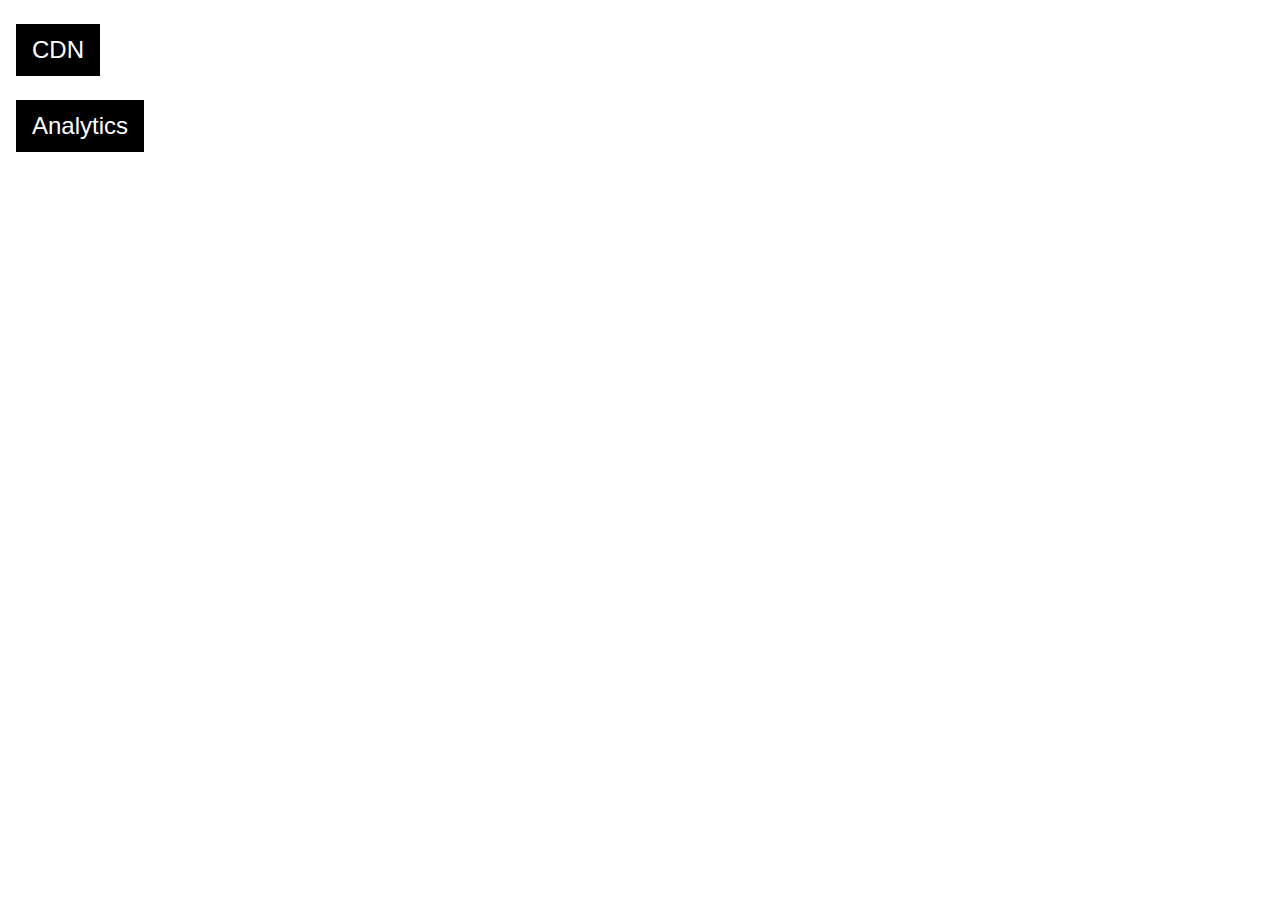
==== index.html @ fb780f76 "Update index.html" ====
<!DOCTYPE html>
<html>
<title>CDN</title>
<meta charset="UTF-8">
<meta name="viewport" content="width=device-width, initial-scale=1">
<link rel="stylesheet" href="css/z.css">
<script src="js/z.js"></script>
<!--<link rel="stylesheet" href="https://fonts.googleapis.com/css?family=Raleway">-->
<style>
body,h1,h5 {font-family: "Raleway", sans-serif}
body, html {height: 100%}
.bgimg {
  background-image: url('https://cdn.zarat.ml/images/large/1.jpg');
  min-height: 100%;
  background-position: center;
  background-size: cover;
}
</style>
<body>

<div class="bgimg z-display-container z-text-white">
  <div class="z-display-middle z-jumbo">
    <h1>CDN</h1>
    <h4>Content Delivery & API</h4>
  </div>
  <div class="z-display-topleft z-container z-xlarge">
    <p><button onclick="$('#cdn')[0].style.display = 'block'" class="z-button z-black">CDN</button></p>
    <p><button onclick="$('#analytics')[0].style.display = 'block'" class="z-button z-black">Analytics</button></p>
    <!-- <p><button onclick="$('#api')[0].style.display = 'block'" class="z-button z-black">API</button></p> -->
  </div>
  <div class="z-display-bottomleft z-container">
    <!-- 
    <p class="z-xlarge">monday - friday 10-23 | saturday 14-02</p>
    <p class="z-large">1020, Vienna</p>
    -->
    <p>powered by <a href="https://zarat.github.io" target="_blank">Manuel Zarat</a></p>
  </div>
</div>

<!-- CDN Modal -->
<div id="cdn" class="z-modal">
  <div class="z-modal-content z-animate-zoom">
    <div class="z-container z-black z-display-container">
      <span onclick="$('#cdn')[0].style.display = 'none'" class="z-button z-display-topright z-large">x</span>
      <h1>CSS & JAVASCRIPT</h1>
    </div>
    <div class="z-container">
      <p>When i create templates i usually use this stylesheet</p>
      <div class="z-code notranslate htmlHigh">
&lt;link rel="stylesheet" type="text/css" href="https://cdn.zarat.ml/css/z.css"&gt;
      </div>
      <p>and this javascript library.</p>
      <div class="z-code notranslate htmlHigh">
&lt;script type="text/javascript" src="https://cdn.zarat.ml/js/z.js"&gt;&lt;/script&gt;
      </div>
      <p><a target="_blank" href="examples.html">Cheatsheet</a>.</p>
    </div>
  </div>
</div>

<!-- API Modal -->
<div id="api" class="z-modal">
  <div class="z-modal-content z-animate-zoom">
    <div class="z-container z-black">
      <span onclick="$('#api')[0].style.display = 'none'" class="z-button z-display-topright z-large">x</span>
      <h1>API</h1>
    </div>
    <div class="z-container">
      <form action="/action_page.php" target="_blank">
        <h4>Coming soon</h4>
      </form>
    </div>
  </div>
</div>
  
<!-- Analytics Modal -->
<div id="analytics" class="z-modal">
  <div class="z-modal-content z-animate-zoom">
    <div class="z-container z-black">
      <span onclick="$('#analytics')[0].style.display = 'none'" class="z-button z-display-topright z-large">x</span>
      <h1>Web Analytics</h1>
    </div>
    <div class="z-container">
      <form action="/action_page.php" target="_blank">
        <h4>Websiteanalyse nach DSGVO!</h4>
    <h6 id="timer1">Noch  
        <span id="timer-days"></span>
        <span id="timer-hours"></span>
        <span id="timer-mins"></span>
        <span id="timer-secs"></span>
      BETA Account <a href='https://zarat-analytics.lima-city.at/'>registrieren und testen</a>.
    </h6>
                            
<script>

var endDate = new Date("Sep 23, 2019 00:00:00").getTime();

var timer = setInterval(function() {

    let now = new Date().getTime();
    let t = endDate - now;
    
    if (t >= 0) {
    
        let days = Math.floor(t / (1000 * 60 * 60 * 24));
        let hours = Math.floor((t % (1000 * 60 * 60 * 24)) / (1000 * 60 * 60));
        let mins = Math.floor((t % (1000 * 60 * 60)) / (1000 * 60));
        let secs = Math.floor((t % (1000 * 60)) / 1000);
    
        document.getElementById("timer-days").innerHTML = "Noch " + days + " Tage, ";
    
        document.getElementById("timer-hours").innerHTML = ("0"+hours).slice(-2) + " Stunden, ";
    
        document.getElementById("timer-mins").innerHTML = ("0"+mins).slice(-2) + " Minuten und ";
    
        document.getElementById("timer-secs").innerHTML = ("0"+secs).slice(-2) + " Sekunden";
    
    } else {

        document.getElementById("timer").innerHTML = "In wenigen Momenten geht es los!";
    
    }
    
}, 1000);

</script>
      </form>
    </div>
  </div>
</div>

  <script>
    $().log("hello world");
  </script>
</body>
</html>
---- css/z.css ----
:root {
  --main-color: grey;
  --secondary-color: silver;
}

html,body {height:100%}
h1,h2,h3,h4,h5 {font-family: "Raleway", sans-serif}
/* z.CSS 4.13 June 2019 by Jan Egil and Borge Refsnes */
html{box-sizing:border-box}*,*:before,*:after{box-sizing:inherit}
/* Extract from normalize.css by Nicolas Gallagher and Jonathan Neal git.io/normalize */
html{-ms-text-size-adjust:100%;-webkit-text-size-adjust:100%}body{margin:0}
article,aside,details,figcaption,figure,footer,header,main,menu,nav,section{display:block}summary{display:list-item}
audio,canvas,progress,video{display:inline-block}progress{vertical-align:baseline}
audio:not([controls]){display:none;height:0}[hidden],template{display:none}
a{background-color:transparent}a:active,a:hover{outline-width:0}
abbr[title]{border-bottom:none;text-decoration:underline;text-decoration:underline dotted}
b,strong{font-weight:bolder}dfn{font-style:italic}mark{background:#ff0;color:#000}
small{font-size:80%}sub,sup{font-size:75%;line-height:0;position:relative;vertical-align:baseline}
sub{bottom:-0.25em}sup{top:-0.5em}figure{margin:1em 40px}img{border-style:none}
code,kbd,pre,samp{font-family:monospace,monospace;font-size:1em}hr{box-sizing:content-box;height:0;overflow:visible}
button,input,select,textarea,optgroup{font:inherit;margin:0}optgroup{font-weight:bold}
button,input{overflow:visible}button,select{text-transform:none}
button,[type=button],[type=reset],[type=submit]{-webkit-appearance:button}
button::-moz-focus-inner,[type=button]::-moz-focus-inner,[type=reset]::-moz-focus-inner,[type=submit]::-moz-focus-inner{border-style:none;padding:0}
button:-moz-focusring,[type=button]:-moz-focusring,[type=reset]:-moz-focusring,[type=submit]:-moz-focusring{outline:1px dotted ButtonText}
fieldset{border:1px solid #c0c0c0;margin:0 2px;padding:.35em .625em .75em}
legend{color:inherit;display:table;max-width:100%;padding:0;white-space:normal}textarea{overflow:auto}
[type=checkbox],[type=radio]{padding:0}
[type=number]::-webkit-inner-spin-button,[type=number]::-webkit-outer-spin-button{height:auto}
[type=search]{-webkit-appearance:textfield;outline-offset:-2px}
[type=search]::-webkit-search-decoration{-webkit-appearance:none}
::-webkit-file-upload-button{-webkit-appearance:button;font:inherit}
/* End extract */
html,body{font-family:Verdana,sans-serif;font-size:15px;line-height:1.5}html{overflow-x:hidden}
h1{font-size:36px}h2{font-size:30px}h3{font-size:24px}h4{font-size:20px}h5{font-size:18px}h6{font-size:16px}.z-serif{font-family:serif}
h1,h2,h3,h4,h5,h6{font-family:"Segoe UI",Arial,sans-serif;font-weight:400;margin:10px 0}.z-wide{letter-spacing:4px}
hr{border:0;border-top:1px solid #eee;margin:20px 0}
.z-image{max-width:100%;height:auto}img{vertical-align:middle}a{color:inherit}
.z-image-poster {background-attachment:fixed;background-position:center;background-repeat:no-repeat;background-size:cover;min-height:100%}
.z-video-poster {position:relative;height:100vh;width:100%;overflow: hidden;}
.z-video-poster video {position:absolute;top:50%;left:50%;min-width:100%;min-height:100%;width:auto;height:auto;-ms-transform:translateX(-50%) translateY(-50%);-moz-transform:translateX(-50%) translateY(-50%);-webkit-transform:translateX(-50%) translateY(-50%);transform:translateX(-50%) translateY(-50%);}
.z-table,.z-table-all{border-collapse:collapse;border-spacing:0;width:100%;display:table}.z-table-all{border:1px solid #ccc}
.z-bordered tr,.z-table-all tr{border-bottom:1px solid #ddd}.z-striped tbody tr:nth-child(even){background-color:#f1f1f1}
.z-table-all tr:nth-child(odd){background-color:#fff}.z-table-all tr:nth-child(even){background-color:#f1f1f1}
.z-hoverable tbody tr:hover,.z-ul.z-hoverable li:hover{background-color:#ccc}.z-centered tr th,.z-centered tr td{text-align:center}
.z-table td,.z-table th,.z-table-all td,.z-table-all th{padding:8px 8px;display:table-cell;text-align:left;vertical-align:top}
.z-table th:first-child,.z-table td:first-child,.z-table-all th:first-child,.z-table-all td:first-child{padding-left:16px}
.z-btn,.z-button{border:none;display:inline-block;padding:8px 16px;vertical-align:middle;overflow:hidden;text-decoration:none;color:inherit;background-color:inherit;text-align:center;cursor:pointer;white-space:nowrap}
.z-btn:hover{box-shadow:0 8px 16px 0 rgba(0,0,0,0.2),0 6px 20px 0 rgba(0,0,0,0.19)}
.z-btn,.z-button{-webkit-touch-callout:none;-webkit-user-select:none;-khtml-user-select:none;-moz-user-select:none;-ms-user-select:none;user-select:none}   
.z-disabled,.z-btn:disabled,.z-button:disabled{cursor:not-allowed;opacity:0.3}.z-disabled *,:disabled *{pointer-events:none}
.z-btn.z-disabled:hover,.z-btn:disabled:hover{box-shadow:none}
.z-badge,.z-tag{background-color:#000;color:#fff;display:inline-block;padding-left:8px;padding-right:8px;text-align:center}.z-badge{border-radius:50%}
.z-ul{list-style-type:none;padding:0;margin:0}.z-ul li{padding:8px 16px;border-bottom:1px solid #ddd}.z-ul li:last-child{border-bottom:none}
.z-tooltip,.z-display-container{position:relative}.z-tooltip .z-text{display:none}.z-tooltip:hover .z-text{display:inline-block}
.z-ripple:active{opacity:0.5}.z-ripple{transition:opacity 0s}
.z-input{padding:8px;display:block;border:none;border-bottom:1px solid #ccc;width:100%}
.z-select{padding:9px 0;width:100%;border:none;border-bottom:1px solid #ccc}
.z-dropdown-click,.z-dropdown-hover{position:relative;display:inline-block;cursor:pointer}
.z-dropdown-hover:hover .z-dropdown-content{display:block}
.z-dropdown-hover:first-child,.z-dropdown-click:hover{background-color:#ccc;color:#000}
.z-dropdown-hover:hover > .z-button:first-child,.z-dropdown-click:hover > .z-button:first-child{background-color:#ccc;color:#000}
.z-dropdown-content{cursor:auto;color:#000;background-color:#fff;display:none;position:absolute;min-width:160px;margin:0;padding:0;z-index:1}
.z-check,.z-radio{width:24px;height:24px;position:relative;top:6px}
.z-sidebar{height:100%;width:200px;background-color:#fff;position:fixed!important;z-index:1;overflow:auto}
.z-bar-block .z-dropdown-hover,.z-bar-block .z-dropdown-click{width:100%}
.z-bar-block .z-dropdown-hover .z-dropdown-content,.z-bar-block .z-dropdown-click .z-dropdown-content{min-width:100%}
.z-bar-block .z-dropdown-hover .z-button,.z-bar-block .z-dropdown-click .z-button{width:100%;text-align:left;padding:8px 16px}
.z-main,#main{transition:margin-left .4s}
.z-modal{z-index:3;display:none;padding-top:100px;position:fixed;left:0;top:0;width:100%;height:100%;overflow:auto;background-color:rgb(0,0,0);background-color:rgba(0,0,0,0.4)}
.z-modal-content{margin:auto;background-color:#fff;position:relative;padding:0;outline:0;width:600px}
.z-bar{width:100%;overflow:hidden}.z-center .z-bar{display:inline-block;width:auto}
.z-bar .z-bar-item{padding:8px 16px;float:left;width:auto;border:none;display:block;outline:0}
.z-bar .z-dropdown-hover,.z-bar .z-dropdown-click{position:static;float:left}
.z-bar .z-button{white-space:normal}
.z-bar-block .z-bar-item{width:100%;display:block;padding:8px 16px;text-align:left;border:none;white-space:normal;float:none;outline:0}
.z-bar-block.z-center .z-bar-item{text-align:center}.z-block{display:block;width:100%}
.z-responsive{display:block;overflow-x:auto}
.z-container:after,.z-container:before,.z-panel:after,.z-panel:before,.z-row:after,.z-row:before,.z-row-padding:after,.z-row-padding:before,
.z-cell-row:before,.z-cell-row:after,.z-clear:after,.z-clear:before,.z-bar:before,.z-bar:after{content:"";display:table;clear:both}
.z-col,.z-half,.z-third,.z-twothird,.z-threequarter,.z-quarter{float:left;width:100%}
.z-col.s1{width:8.33333%}.z-col.s2{width:16.66666%}.z-col.s3{width:24.99999%}.z-col.s4{width:33.33333%}
.z-col.s5{width:41.66666%}.z-col.s6{width:49.99999%}.z-col.s7{width:58.33333%}.z-col.s8{width:66.66666%}
.z-col.s9{width:74.99999%}.z-col.s10{width:83.33333%}.z-col.s11{width:91.66666%}.z-col.s12{width:99.99999%}

@media (min-width:601px){.z-col.m1{width:8.33333%}.z-col.m2{width:16.66666%}.z-col.m3,.z-quarter{width:24.99999%}.z-col.m4,.z-third{width:33.33333%}
.z-col.m5{width:41.66666%}.z-col.m6,.z-half{width:49.99999%}.z-col.m7{width:58.33333%}.z-col.m8,.z-twothird{width:66.66666%}
.z-col.m9,.z-threequarter{width:74.99999%}.z-col.m10{width:83.33333%}.z-col.m11{width:91.66666%}.z-col.m12{width:99.99999%}}

@media (min-width:993px){.z-col.l1{width:8.33333%}.z-col.l2{width:16.66666%}.z-col.l3{width:24.99999%}.z-col.l4{width:33.33333%}
.z-col.l5{width:41.66666%}.z-col.l6{width:49.99999%}.z-col.l7{width:58.33333%}.z-col.l8{width:66.66666%}
.z-col.l9{width:74.99999%}.z-col.l10{width:83.33333%}.z-col.l11{width:91.66666%}.z-col.l12{width:99.99999%}}
.z-rest{overflow:hidden}.z-stretch{margin-left:-16px;margin-right:-16px}
.z-content,.z-auto{margin-left:auto;margin-right:auto}.z-content{max-width:980px}.z-auto{max-width:1140px}
.z-cell-row{display:table;width:100%}.z-cell{display:table-cell}
.z-cell-top{vertical-align:top}.z-cell-middle{vertical-align:middle}.z-cell-bottom{vertical-align:bottom}
.z-hide{display:none!important}.z-show-block,.z-show{display:block!important}.z-show-inline-block{display:inline-block!important}

@media (max-width:1205px){.z-auto{max-width:95%}}

@media (max-width:600px){.z-modal-content{margin:0 10px;width:auto!important}.z-modal{padding-top:30px}
.z-dropdown-hover.z-mobile .z-dropdown-content,.z-dropdown-click.z-mobile .z-dropdown-content{position:relative}	
.z-hide-small{display:none!important}.z-mobile{display:block;width:100%!important}.z-bar-item.z-mobile,.z-dropdown-hover.z-mobile,.z-dropdown-click.z-mobile{text-align:center}
.z-dropdown-hover.z-mobile,.z-dropdown-hover.z-mobile .z-btn,.z-dropdown-hover.z-mobile .z-button,.z-dropdown-click.z-mobile,.z-dropdown-click.z-mobile .z-btn,.z-dropdown-click.z-mobile .z-button{width:100%}}

@media (max-width:768px){.z-modal-content{width:500px}.z-modal{padding-top:50px}}

@media (min-width:993px){.z-modal-content{width:900px}.z-hide-large{display:none!important}.z-sidebar.z-collapse{display:block!important}}

@media (max-width:992px) and (min-width:601px){.z-hide-medium{display:none!important}}

@media (max-width:992px){.z-sidebar.z-collapse{display:none}.z-main{margin-left:0!important;margin-right:0!important}.z-auto{max-width:100%}}
.z-top,.z-bottom{position:fixed;width:100%;z-index:1}.z-top{top:0}.z-bottom{bottom:0}
.z-overlay{position:fixed;display:none;width:100%;height:100%;top:0;left:0;right:0;bottom:0;background-color:rgba(0,0,0,0.5);z-index:2}
.z-display-topleft{position:absolute;left:0;top:0}.z-display-topright{position:absolute;right:0;top:0}
.z-display-bottomleft{position:absolute;left:0;bottom:0}.z-display-bottomright{position:absolute;right:0;bottom:0}
.z-display-middle{position:absolute;top:50%;left:50%;transform:translate(-50%,-50%);-ms-transform:translate(-50%,-50%)}
.z-display-left{position:absolute;top:50%;left:0%;transform:translate(0%,-50%);-ms-transform:translate(-0%,-50%)}
.z-display-right{position:absolute;top:50%;right:0%;transform:translate(0%,-50%);-ms-transform:translate(0%,-50%)}
.z-display-topmiddle{position:absolute;left:50%;top:0;transform:translate(-50%,0%);-ms-transform:translate(-50%,0%)}
.z-display-bottommiddle{position:absolute;left:50%;bottom:0;transform:translate(-50%,0%);-ms-transform:translate(-50%,0%)}
.z-display-container:hover .z-display-hover{display:block}.z-display-container:hover span.z-display-hover{display:inline-block}.z-display-hover{display:none}
.z-display-position{position:absolute}
.z-circle{border-radius:50%}
.z-round-small{border-radius:2px}.z-round,.z-round-medium{border-radius:4px}.z-round-large{border-radius:8px}.z-round-xlarge{border-radius:16px}.z-round-xxlarge{border-radius:32px}
.z-row-padding,.z-row-padding>.z-half,.z-row-padding>.z-third,.z-row-padding>.z-twothird,.z-row-padding>.z-threequarter,.z-row-padding>.z-quarter,.z-row-padding>.z-col{padding:0 8px}
.z-container,.z-panel{padding:0.01em 16px}.z-panel{margin-top:16px;margin-bottom:16px}
.z-code,.z-codespan{font-family:Consolas,"courier new";font-size:16px}
.z-code{width:auto;background-color:#fff;padding:8px 12px;border-left:4px solid #4CAF50;word-wrap:break-word}
.z-codespan{color:crimson;background-color:#f1f1f1;padding-left:4px;padding-right:4px;font-size:110%}
.z-card,.z-card-2{box-shadow:0 2px 5px 0 rgba(0,0,0,0.16),0 2px 10px 0 rgba(0,0,0,0.12)}
.z-card-4,.z-hover-shadow:hover{box-shadow:0 4px 10px 0 rgba(0,0,0,0.2),0 4px 20px 0 rgba(0,0,0,0.19)}
.z-spin{animation:z-spin 2s infinite linear}@keyframes z-spin{0%{transform:rotate(0deg)}100%{transform:rotate(359deg)}}
.z-animate-fading{animation:fading 1s infinite}@keyframes fading{0%{opacity:0}50%{opacity:1}100%{opacity:0}}
.z-animate-opacity{animation:opac 0.8s}@keyframes opac{from{opacity:0} to{opacity:1}}
.z-animate-top{position:relative;animation:animatetop 0.4s}@keyframes animatetop{from{top:-300px;opacity:0} to{top:0;opacity:1}}
.z-animate-left{position:relative;animation:animateleft 0.4s}@keyframes animateleft{from{left:-300px;opacity:0} to{left:0;opacity:1}}
.z-animate-right{position:relative;animation:animateright 0.4s}@keyframes animateright{from{right:-300px;opacity:0} to{right:0;opacity:1}}
.z-animate-bottom{position:relative;animation:animatebottom 0.4s}@keyframes animatebottom{from{bottom:-300px;opacity:0} to{bottom:0;opacity:1}}
.z-animate-zoom {animation:animatezoom 0.6s}@keyframes animatezoom{from{transform:scale(0)} to{transform:scale(1)}}
.z-animate-input{transition:width 0.4s ease-in-out}.z-animate-input:focus{width:100%!important}
.z-opacity,.z-hover-opacity:hover{opacity:0.60}.z-opacity-off,.z-hover-opacity-off:hover{opacity:1}
.z-opacity-max{opacity:0.25}.z-opacity-min{opacity:0.75}
.z-greyscale-max,.z-grayscale-max,.z-hover-greyscale:hover,.z-hover-grayscale:hover{filter:grayscale(100%)}
.z-greyscale,.z-grayscale{filter:grayscale(75%)}.z-greyscale-min,.z-grayscale-min{filter:grayscale(50%)}
.z-sepia{filter:sepia(75%)}.z-sepia-max,.z-hover-sepia:hover{filter:sepia(100%)}.z-sepia-min{filter:sepia(50%)}
.z-tiny{font-size:10px!important}.z-small{font-size:12px!important}.z-medium{font-size:15px!important}.z-large{font-size:18px!important}
.z-xlarge{font-size:24px!important}.z-xxlarge{font-size:36px!important}.z-xxxlarge{font-size:48px!important}.z-jumbo{font-size:64px!important}
.z-left-align{text-align:left!important}.z-right-align{text-align:right!important}.z-justify{text-align:justify!important}.z-center{text-align:center!important}
.z-border-0{border:0!important}.z-border{border:1px solid #ccc!important}
.z-border-top{border-top:1px solid #ccc!important}.z-border-bottom{border-bottom:1px solid #ccc!important}
.z-border-left{border-left:1px solid #ccc!important}.z-border-right{border-right:1px solid #ccc!important}
.z-topbar{border-top:6px solid #ccc!important}.z-bottombar{border-bottom:6px solid #ccc!important}
.z-leftbar{border-left:6px solid #ccc!important}.z-rightbar{border-right:6px solid #ccc!important}
.z-section,.z-code{margin-top:16px!important;margin-bottom:16px!important}
.z-margin{margin:16px!important}.z-margin-top{margin-top:16px!important}.z-margin-bottom{margin-bottom:16px!important}
.z-margin-left{margin-left:16px!important}.z-margin-right{margin-right:16px!important}
.z-padding-small{padding:4px 8px!important}.z-padding{padding:8px 16px!important}.z-padding-large{padding:12px 24px!important}
.z-padding-16{padding-top:16px!important;padding-bottom:16px!important}.z-padding-24{padding-top:24px!important;padding-bottom:24px!important}
.z-padding-32{padding-top:32px!important;padding-bottom:32px!important}.z-padding-48{padding-top:48px!important;padding-bottom:48px!important}
.z-padding-64{padding-top:64px!important;padding-bottom:64px!important}
.z-left{float:left!important}.z-right{float:right!important}
.z-button:hover{color:#000!important;background-color:#ccc!important}
.z-transparent,.z-hover-none:hover{background-color:transparent!important}
.z-hover-none:hover{box-shadow:none!important}
/* Colors */
.z-amber,.z-hover-amber:hover{color:#000!important;background-color:#ffc107!important}
.z-aqua,.z-hover-aqua:hover{color:#000!important;background-color:#00ffff!important}
.z-blue,.z-hover-blue:hover{color:#fff!important;background-color:#2196F3!important}
.z-light-blue,.z-hover-light-blue:hover{color:#000!important;background-color:#87CEEB!important}
.z-brown,.z-hover-brown:hover{color:#fff!important;background-color:#795548!important}
.z-cyan,.z-hover-cyan:hover{color:#000!important;background-color:#00bcd4!important}
.z-blue-grey,.z-hover-blue-grey:hover,.z-blue-gray,.z-hover-blue-gray:hover{color:#fff!important;background-color:#607d8b!important}
.z-green,.z-hover-green:hover{color:#fff!important;background-color:#4CAF50!important}
.z-light-green,.z-hover-light-green:hover{color:#000!important;background-color:#8bc34a!important}
.z-indigo,.z-hover-indigo:hover{color:#fff!important;background-color:#3f51b5!important}
.z-khaki,.z-hover-khaki:hover{color:#000!important;background-color:#f0e68c!important}
.z-lime,.z-hover-lime:hover{color:#000!important;background-color:#cddc39!important}
.z-orange,.z-hover-orange:hover{color:#000!important;background-color:#ff9800!important}
.z-deep-orange,.z-hover-deep-orange:hover{color:#fff!important;background-color:#ff5722!important}
.z-pink,.z-hover-pink:hover{color:#fff!important;background-color:#e91e63!important}
.z-purple,.z-hover-purple:hover{color:#fff!important;background-color:#9c27b0!important}
.z-deep-purple,.z-hover-deep-purple:hover{color:#fff!important;background-color:#673ab7!important}
.z-red,.z-hover-red:hover{color:#fff!important;background-color:#f44336!important}
.z-sand,.z-hover-sand:hover{color:#000!important;background-color:#fdf5e6!important}
.z-teal,.z-hover-teal:hover{color:#fff!important;background-color:#009688!important}
.z-yellow,.z-hover-yellow:hover{color:#000!important;background-color:#ffeb3b!important}
.z-white,.z-hover-white:hover{color:#000!important;background-color:#fff!important}
.z-black,.z-hover-black:hover{color:#fff!important;background-color:#000!important}
.z-grey,.z-hover-grey:hover,.z-gray,.z-hover-gray:hover{color:#000!important;background-color:#9e9e9e!important}
.z-light-grey,.z-hover-light-grey:hover,.z-light-gray,.z-hover-light-gray:hover{color:#000!important;background-color:#f1f1f1!important}
.z-dark-grey,.z-hover-dark-grey:hover,.z-dark-gray,.z-hover-dark-gray:hover{color:#fff!important;background-color:#616161!important}
.z-pale-red,.z-hover-pale-red:hover{color:#000!important;background-color:#ffdddd!important}
.z-pale-green,.z-hover-pale-green:hover{color:#000!important;background-color:#ddffdd!important}
.z-pale-yellow,.z-hover-pale-yellow:hover{color:#000!important;background-color:#ffffcc!important}
.z-pale-blue,.z-hover-pale-blue:hover{color:#000!important;background-color:#ddffff!important}
.z-text-amber,.z-hover-text-amber:hover{color:#ffc107!important}
.z-text-aqua,.z-hover-text-aqua:hover{color:#00ffff!important}
.z-text-blue,.z-hover-text-blue:hover{color:#2196F3!important}
.z-text-light-blue,.z-hover-text-light-blue:hover{color:#87CEEB!important}
.z-text-brown,.z-hover-text-brown:hover{color:#795548!important}
.z-text-cyan,.z-hover-text-cyan:hover{color:#00bcd4!important}
.z-text-blue-grey,.z-hover-text-blue-grey:hover,.z-text-blue-gray,.z-hover-text-blue-gray:hover{color:#607d8b!important}
.z-text-green,.z-hover-text-green:hover{color:#4CAF50!important}
.z-text-light-green,.z-hover-text-light-green:hover{color:#8bc34a!important}
.z-text-indigo,.z-hover-text-indigo:hover{color:#3f51b5!important}
.z-text-khaki,.z-hover-text-khaki:hover{color:#b4aa50!important}
.z-text-lime,.z-hover-text-lime:hover{color:#cddc39!important}
.z-text-orange,.z-hover-text-orange:hover{color:#ff9800!important}
.z-text-deep-orange,.z-hover-text-deep-orange:hover{color:#ff5722!important}
.z-text-pink,.z-hover-text-pink:hover{color:#e91e63!important}
.z-text-purple,.z-hover-text-purple:hover{color:#9c27b0!important}
.z-text-deep-purple,.z-hover-text-deep-purple:hover{color:#673ab7!important}
.z-text-red,.z-hover-text-red:hover{color:#f44336!important}
.z-text-sand,.z-hover-text-sand:hover{color:#fdf5e6!important}
.z-text-teal,.z-hover-text-teal:hover{color:#009688!important}
.z-text-yellow,.z-hover-text-yellow:hover{color:#d2be0e!important}
.z-text-white,.z-hover-text-white:hover{color:#fff!important}
.z-text-black,.z-hover-text-black:hover{color:#000!important}
.z-text-grey,.z-hover-text-grey:hover,.z-text-gray,.z-hover-text-gray:hover{color:#757575!important}
.z-text-light-grey,.z-hover-text-light-grey:hover,.z-text-light-gray,.z-hover-text-light-gray:hover{color:#f1f1f1!important}
.z-text-dark-grey,.z-hover-text-dark-grey:hover,.z-text-dark-gray,.z-hover-text-dark-gray:hover{color:#3a3a3a!important}
.z-border-amber,.z-hover-border-amber:hover{border-color:#ffc107!important}
.z-border-aqua,.z-hover-border-aqua:hover{border-color:#00ffff!important}
.z-border-blue,.z-hover-border-blue:hover{border-color:#2196F3!important}
.z-border-light-blue,.z-hover-border-light-blue:hover{border-color:#87CEEB!important}
.z-border-brown,.z-hover-border-brown:hover{border-color:#795548!important}
.z-border-cyan,.z-hover-border-cyan:hover{border-color:#00bcd4!important}
.z-border-blue-grey,.z-hover-border-blue-grey:hover,.z-border-blue-gray,.z-hover-border-blue-gray:hover{border-color:#607d8b!important}
.z-border-green,.z-hover-border-green:hover{border-color:#4CAF50!important}
.z-border-light-green,.z-hover-border-light-green:hover{border-color:#8bc34a!important}
.z-border-indigo,.z-hover-border-indigo:hover{border-color:#3f51b5!important}
.z-border-khaki,.z-hover-border-khaki:hover{border-color:#f0e68c!important}
.z-border-lime,.z-hover-border-lime:hover{border-color:#cddc39!important}
.z-border-orange,.z-hover-border-orange:hover{border-color:#ff9800!important}
.z-border-deep-orange,.z-hover-border-deep-orange:hover{border-color:#ff5722!important}
.z-border-pink,.z-hover-border-pink:hover{border-color:#e91e63!important}
.z-border-purple,.z-hover-border-purple:hover{border-color:#9c27b0!important}
.z-border-deep-purple,.z-hover-border-deep-purple:hover{border-color:#673ab7!important}
.z-border-red,.z-hover-border-red:hover{border-color:#f44336!important}
.z-border-sand,.z-hover-border-sand:hover{border-color:#fdf5e6!important}
.z-border-teal,.z-hover-border-teal:hover{border-color:#009688!important}
.z-border-yellow,.z-hover-border-yellow:hover{border-color:#ffeb3b!important}
.z-border-white,.z-hover-border-white:hover{border-color:#fff!important}
.z-border-black,.z-hover-border-black:hover{border-color:#000!important}
.z-border-grey,.z-hover-border-grey:hover,.z-border-gray,.z-hover-border-gray:hover{border-color:#9e9e9e!important}
.z-border-light-grey,.z-hover-border-light-grey:hover,.z-border-light-gray,.z-hover-border-light-gray:hover{border-color:#f1f1f1!important}
.z-border-dark-grey,.z-hover-border-dark-grey:hover,.z-border-dark-gray,.z-hover-border-dark-gray:hover{border-color:#616161!important}
.z-border-pale-red,.z-hover-border-pale-red:hover{border-color:#ffe7e7!important}.z-border-pale-green,.z-hover-border-pale-green:hover{border-color:#e7ffe7!important}
.z-border-pale-yellow,.z-hover-border-pale-yellow:hover{border-color:#ffffcc!important}.z-border-pale-blue,.z-hover-border-pale-blue:hover{border-color:#e7ffff!important}

.form-control { border: 1px solid var(--main-color);}
.form-group { width: 100%; padding: 1em; } 
.form-group input { width: calc(100% ); border: .125em solid transparent} .form-group input:hover { border: .125em solid var(--main-color); }
.form-group select { width: calc(100% ); border: .125em solid transparent} .form-group input:hover { border: .125em solid var(--main-color); }
input[type="file"] { display: none; }
.form-group file { width: calc(100% ); border: .125em solid transparent} .form-group input:hover { border: .125em solid var(--main-color); }
.z-file { width: calc(100%); background: none; padding:.5em; display:block; border:1px solid grey; color: var(--main-color); } .z-file:hover { background: var(--secondary-color); color: white; }

label {float:left;}
.z-full-height { min-height: 100%; }
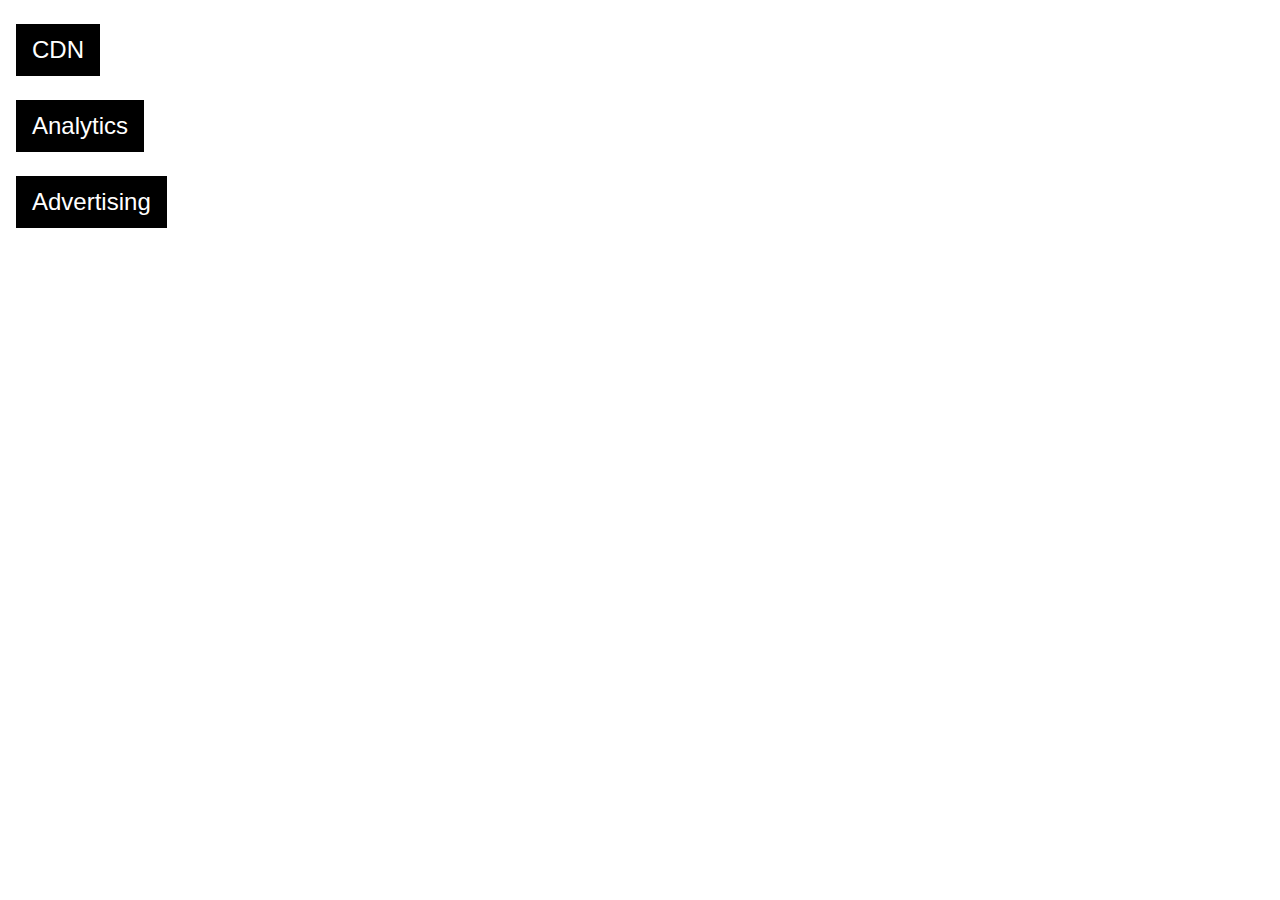
==== commit 58a08ad2: "Update index.html" ====
--- a/index.html
+++ b/index.html
@@ -26,7 +26,7 @@
   <div class="z-display-topleft z-container z-xlarge">
     <p><button onclick="$('#cdn')[0].style.display = 'block'" class="z-button z-black">CDN</button></p>
     <p><button onclick="$('#analytics')[0].style.display = 'block'" class="z-button z-black">Analytics</button></p>
-    <!-- <p><button onclick="$('#api')[0].style.display = 'block'" class="z-button z-black">API</button></p> -->
+    <p><button onclick="$('#advertising')[0].style.display = 'block'" class="z-button z-black">Advertising</button></p> 
   </div>
   <div class="z-display-bottomleft z-container">
     <!-- 
@@ -59,11 +59,11 @@
 </div>
 
 <!-- API Modal -->
-<div id="api" class="z-modal">
+<div id="advertising" class="z-modal">
   <div class="z-modal-content z-animate-zoom">
     <div class="z-container z-black">
-      <span onclick="$('#api')[0].style.display = 'none'" class="z-button z-display-topright z-large">x</span>
-      <h1>API</h1>
+      <span onclick="$('#advertising')[0].style.display = 'none'" class="z-button z-display-topright z-large">x</span>
+      <h1>Advertising</h1>
     </div>
     <div class="z-container">
       <form action="/action_page.php" target="_blank">
@@ -107,7 +107,7 @@
         let mins = Math.floor((t % (1000 * 60 * 60)) / (1000 * 60));
         let secs = Math.floor((t % (1000 * 60)) / 1000);
     
-        document.getElementById("timer-days").innerHTML = "Noch " + days + " Tage, ";
+        document.getElementById("timer-days").innerHTML = days + " Tage, ";
     
         document.getElementById("timer-hours").innerHTML = ("0"+hours).slice(-2) + " Stunden, ";
     
